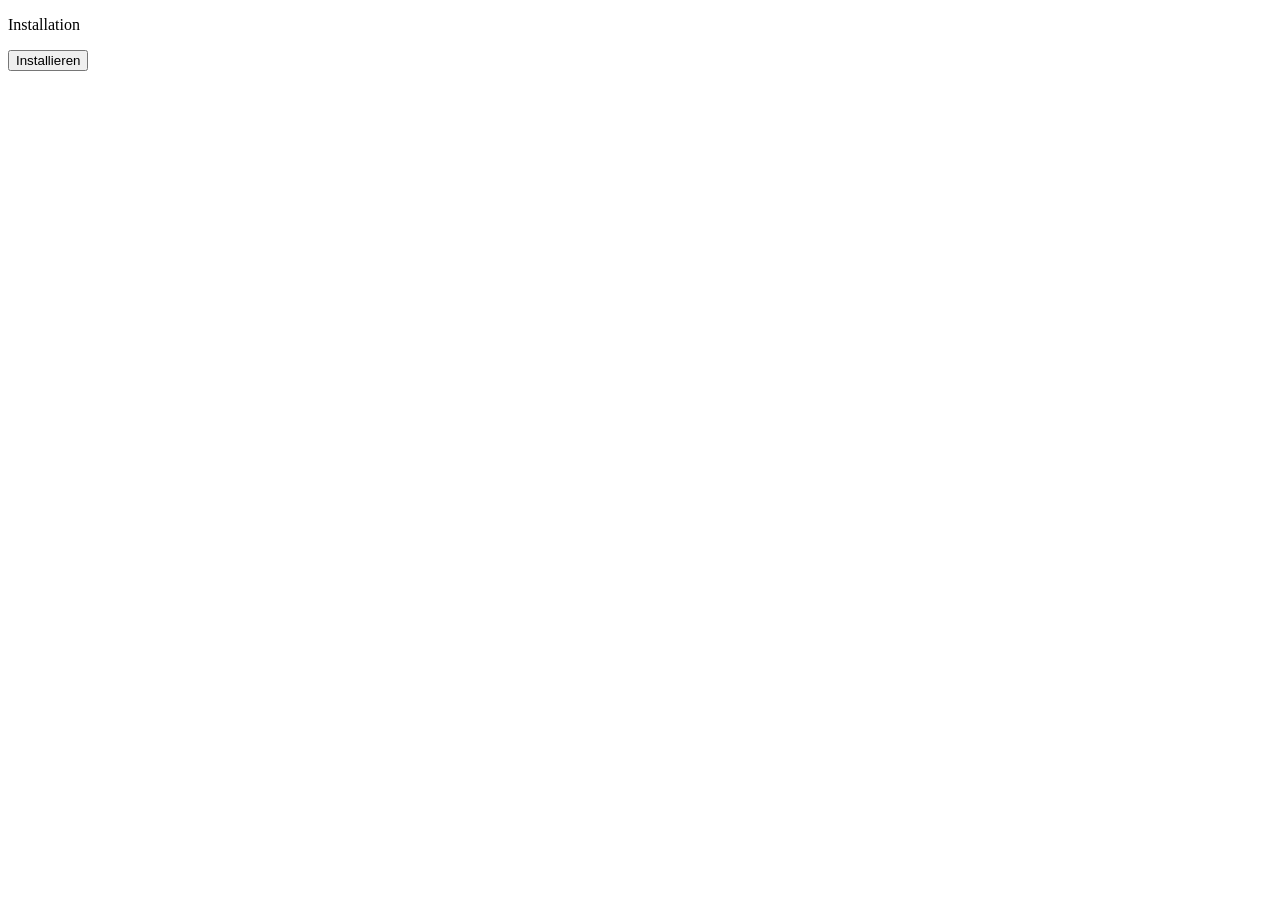
==== install.html @ 7f1e928d "open / save file" ====
<!DOCTYPE html>
<html lang="de">

<head>
    <title>emrp Installation</title>
    <meta charset="utf-8">
    <link rel="manifest" href="manifest.json">

    <style>

    </style>
</head>

<body>
    <p>Installation</p>
    <button id="installButton" type="button">Installieren</button>
    <script>
        let installPrompt = null;

        window.addEventListener("beforeinstallprompt", (event) => {
            event.preventDefault();
            installPrompt = event;
            installButton.removeAttribute("hidden");
        });

        installButton.addEventListener("click", async () => {
            if (!installPrompt) {
                return;
            }
            const result = await installPrompt.prompt();
            console.log(`Install prompt was: ${result.outcome}`);
            installPrompt = null;
            installButton.setAttribute("hidden", "");
        });
    </script>
</body>

</html>
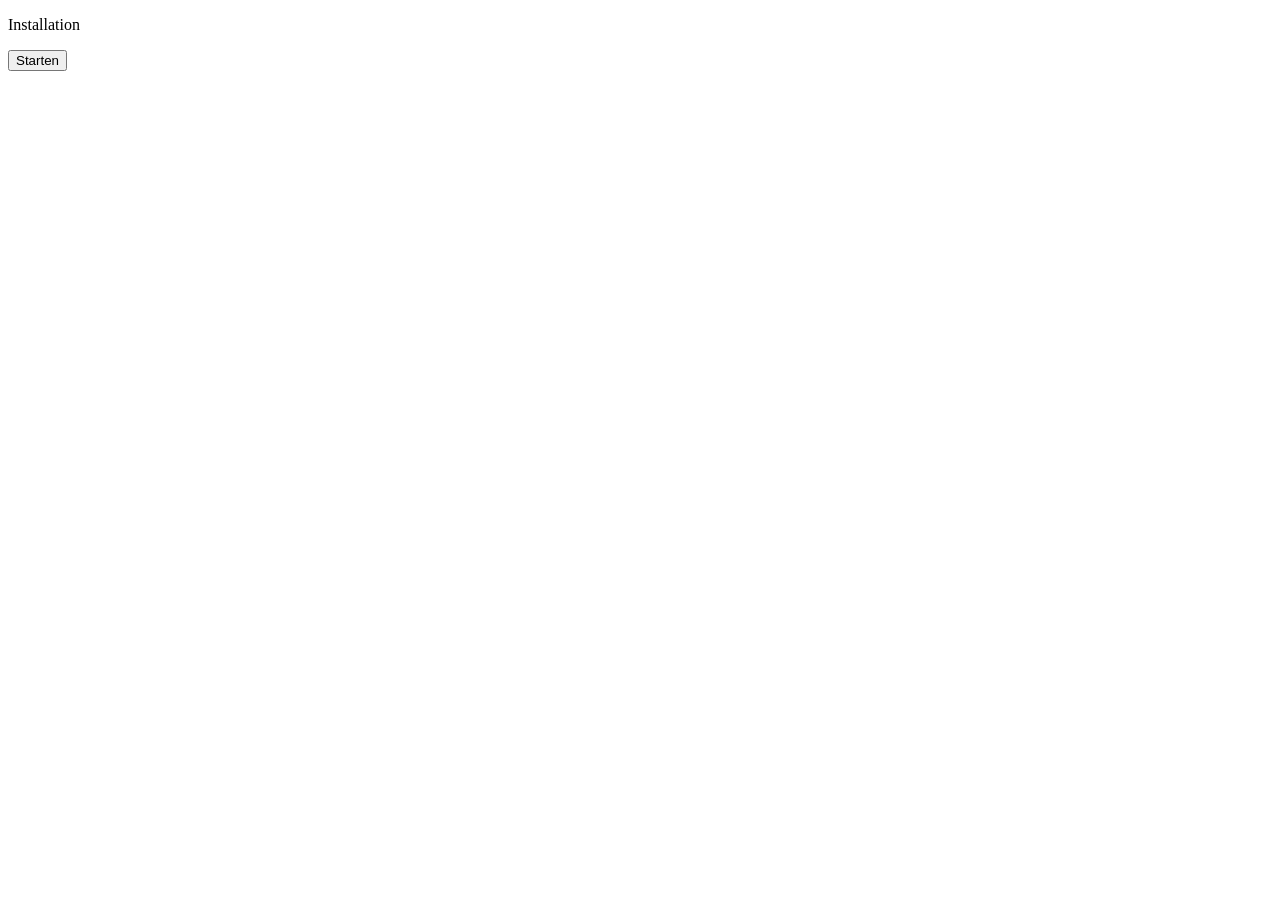
==== commit 1ed3ff71: "serviceworker, cache, redirect after install" ====
--- a/install.html
+++ b/install.html
@@ -13,7 +13,8 @@
 
 <body>
     <p>Installation</p>
-    <button id="installButton" type="button">Installieren</button>
+    <button id="installButton" type="button" hidden>Installieren</button>
+    <button id="startButton" type="button" onclick="location.replace('./')">Starten</button>
     <script>
         let installPrompt = null;
 
@@ -21,6 +22,12 @@
             event.preventDefault();
             installPrompt = event;
             installButton.removeAttribute("hidden");
+            startButton.setAttribute("hidden", "hidden");
+        });
+
+        window.addEventListener("appinstalled", (event) => {
+            console.log("Thank you for installing our app!", event);
+            window.location.replace('./');
         });
 
         installButton.addEventListener("click", async () => {
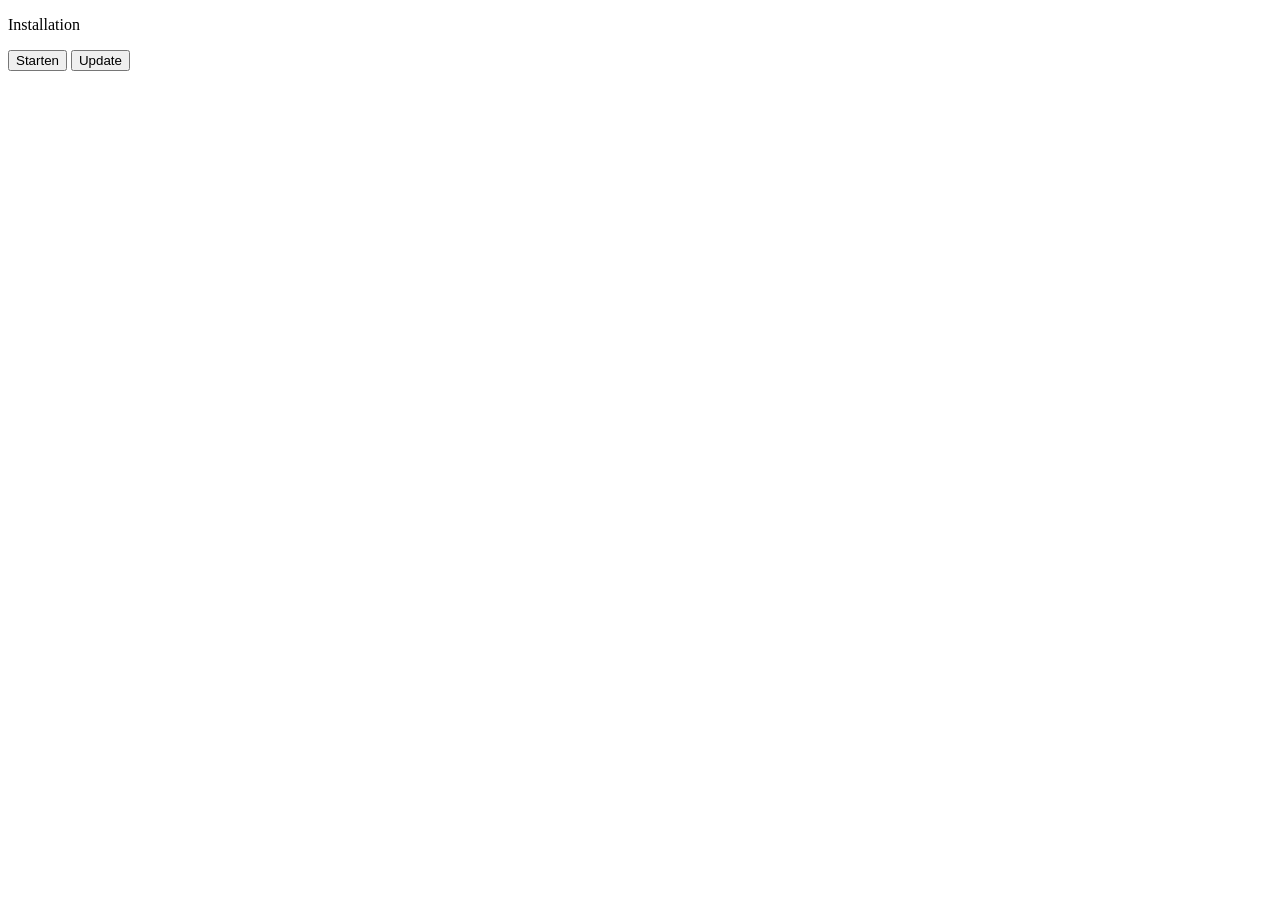
==== commit 9533ae3e: "update button added" ====
--- a/install.html
+++ b/install.html
@@ -15,6 +15,7 @@
     <p>Installation</p>
     <button id="installButton" type="button" hidden>Installieren</button>
     <button id="startButton" type="button" onclick="location.replace('./')">Starten</button>
+    <button id="updateButton" type="button" onclick="caches.delete(20260309)">Update</button>
     <script>
         let installPrompt = null;
 
